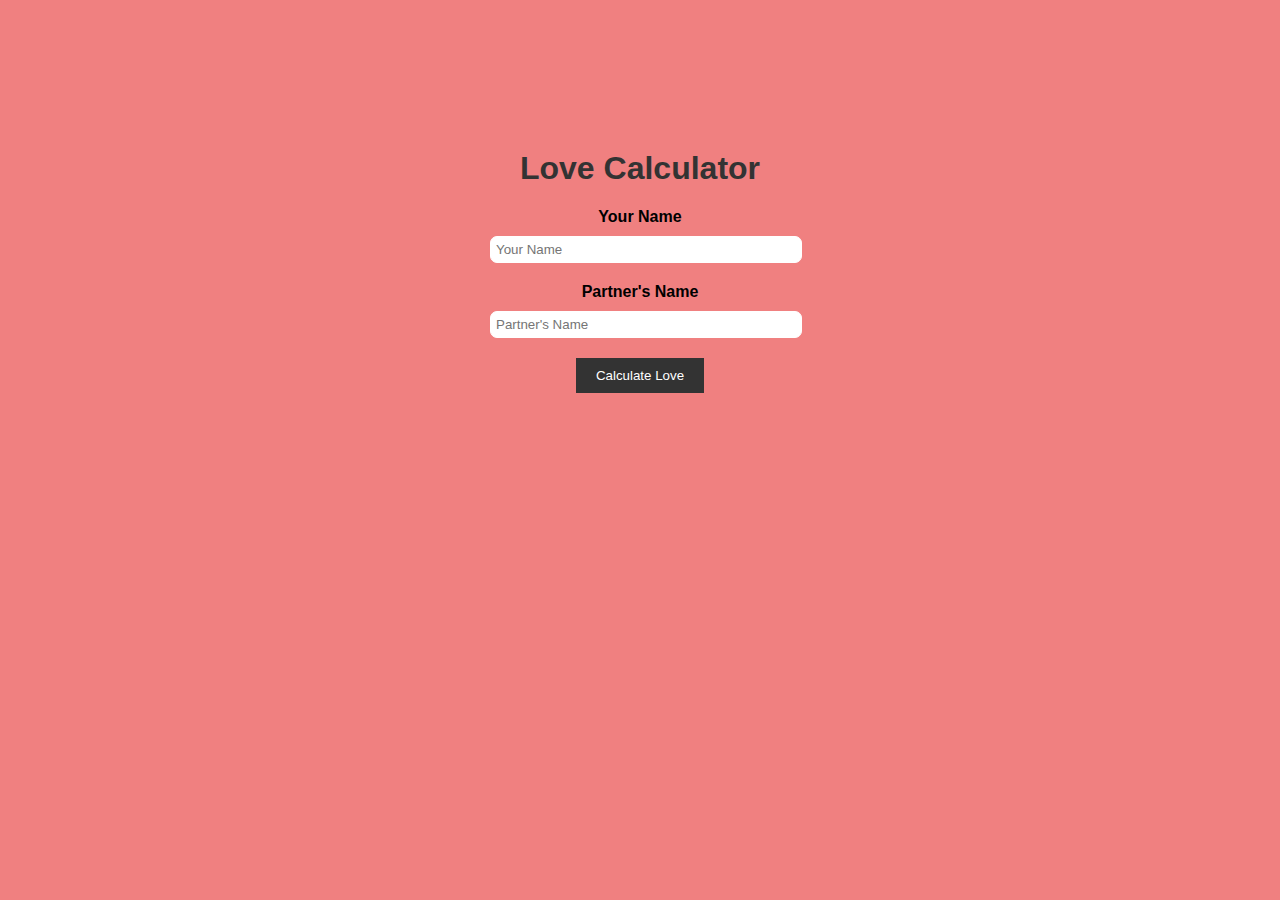
==== Love Calculator/index.html @ 6f2acb43 "Love Calculator" ====
<!DOCTYPE html>
<html lang="en">
<head>
    <meta charset="UTF-8">
    <meta name="viewport" content="width=device-width, initial-scale=1.0">
    <link rel="stylesheet" href="style.css">
    <title>Love Calculator</title>
    
    
</head>
<body>
    <div class="move2Middle">
        <h1>Love Calculator</h1>
    <div class="container">
        <div class="form-group">
            <label for="yourName">Your Name</label>
            <input type="text" id="yourName" placeholder="Your Name">
        </div>
        <div class="form-group">
            <label for="partnerName">Partner's Name</label>
            <input type="text" id="partnerName" placeholder="Partner's Name">
        </div>
        <button id="calculateBtn">Calculate Love</button>
    </div>

    </div>
    <script>
        // JavaScript code for calculating love percentage
        document.getElementById("calculateBtn").addEventListener("click", function () {
            var yourName = document.getElementById("yourName").value;
            var partnerName = document.getElementById("partnerName").value;
            
            if (yourName === "" || partnerName === "") {
                alert("Please enter both names.");
            } else {

                var love = Math.random();
                    love = Math.floor(love * 100) + 1;

                if (love >= 70){
                    alert("You are " + love + "% match.\n" +
                        "You should get married");
                }
                else if (love >= 50 && love < 70){
                    alert("You are " + love + "% match.\n" +
                        "You have a shot together");
                }
                    
                else if (love < 50 && love > 20){
                    alert("You are " + love + "% match.\n" +
                        "There might be no future here");
                }
                else {
                    alert("You are " + love + "% match.\n" +
                        "Definitely a waste of time and emotions");
                }
    
                // Here, you can calculate the love percentage and display it to the user.
                // var lovePercentage = Math.floor(Math.random() * 101); // For demonstration purposes, generate a random percentage.
                // alert("Love Percentage between " + yourName + " and " + partnerName + " is " + lovePercentage + "%");
            }
        });
    </script>
</body>
</html>
---- Love Calculator/style.css ----
body {
    font-family: Arial, sans-serif;
    text-align: center;
    background-color: lightcoral;
}

.move2Middle {
    margin-top: 150px;
}


h1 {
    color: #333;
}
.container {
    width: 300px;
    margin: 0 auto;
}
.form-group {
    margin-bottom: 20px;
}
label {
    display: block;
    font-weight: bold;
}
input[type="text"] {
    width: 100%;
    padding: 5px;
    border-radius: 7px;
    border: 1px solid #fff;
    margin-top: 10px;
}
button {
    background-color: #333;
    color: #fff;
    border: none;
    padding: 10px 20px;
    cursor: pointer;
}
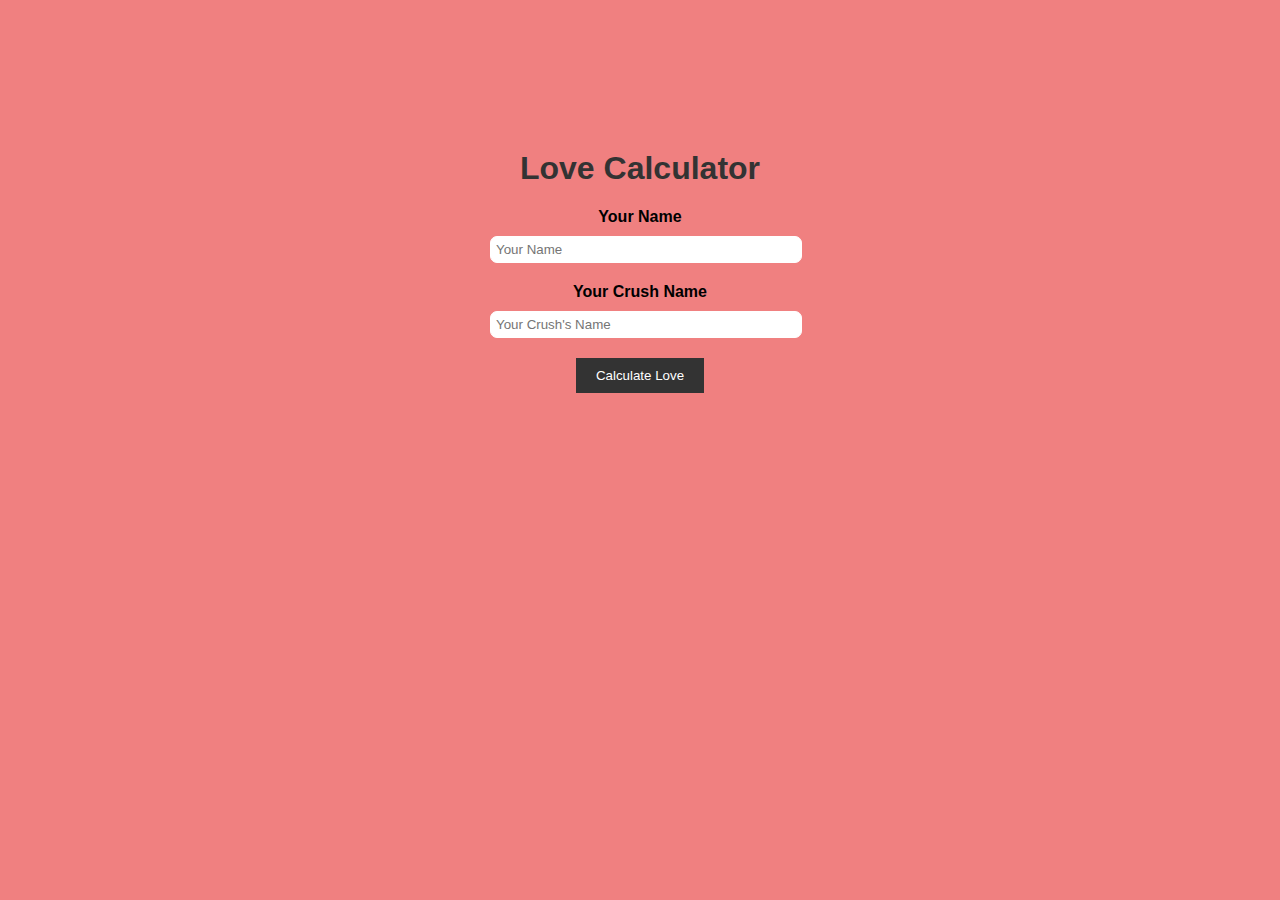
==== commit 020a7d1f: "Love Calculator" ====
--- a/Love Calculator/index.html
+++ b/Love Calculator/index.html
@@ -17,8 +17,8 @@
             <input type="text" id="yourName" placeholder="Your Name">
         </div>
         <div class="form-group">
-            <label for="partnerName">Partner's Name</label>
-            <input type="text" id="partnerName" placeholder="Partner's Name">
+            <label for="partnerName">Your Crush Name</label>
+            <input type="text" id="partnerName" placeholder="Your Crush's Name">
         </div>
         <button id="calculateBtn">Calculate Love</button>
     </div>
@@ -39,20 +39,20 @@
 
                 if (love >= 70){
                     alert("You are " + love + "% match.\n" +
-                        "You should get married");
+                        "You should get married 🥰");
                 }
                 else if (love >= 50 && love < 70){
                     alert("You are " + love + "% match.\n" +
-                        "You have a shot together");
+                        "You have a shot together 😉");
                 }
                     
                 else if (love < 50 && love > 20){
                     alert("You are " + love + "% match.\n" +
-                        "There might be no future here");
+                        "There might be no future here 😔");
                 }
                 else {
                     alert("You are " + love + "% match.\n" +
-                        "Definitely a waste of time and emotions");
+                        "Definitely a waste of time and emotions 💔");
                 }
     
                 // Here, you can calculate the love percentage and display it to the user.
